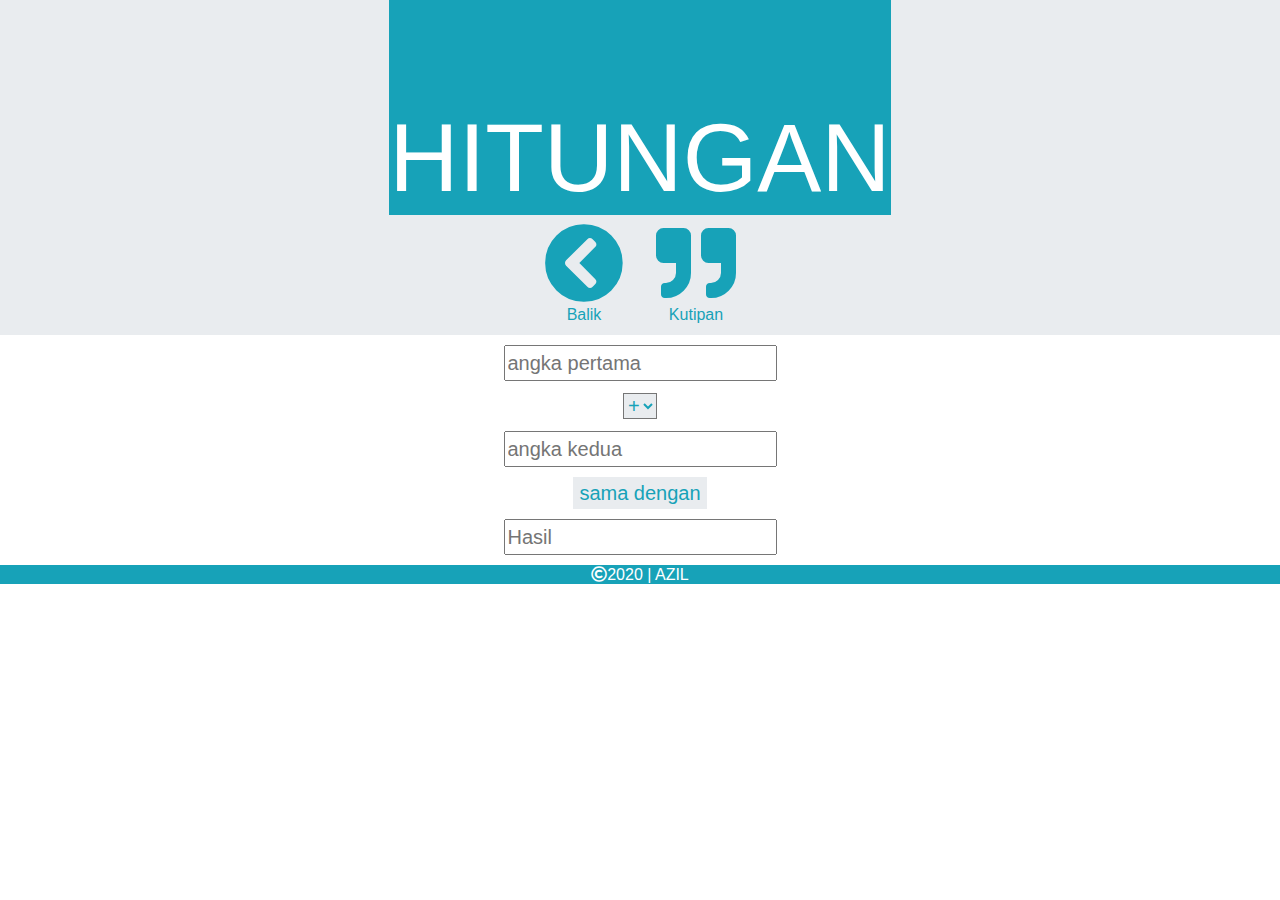
==== simpleCalculator.html @ 26cc03c9 "finish" ====
<!DOCTYPE html>
<html lang="en">

<head>
    <meta charset="UTF-8">
    <meta name="viewport" content="width=device-width, initial-scale=1.0">
    <title>Our Calculator!</title>

    <link rel="stylesheet" href="./assets/fontawesome-free-5.12.1-web/css/all.css">
    <link rel="stylesheet" href="https://stackpath.bootstrapcdn.com/bootstrap/4.4.1/css/bootstrap.min.css"
        integrity="sha384-Vkoo8x4CGsO3+Hhxv8T/Q5PaXtkKtu6ug5TOeNV6gBiFeWPGFN9MuhOf23Q9Ifjh" crossorigin="anonymous">
    <link rel="stylesheet" href="./assets/css/index.css">
</head>

<body>
    <header></header>
    <!-- header&navigation -->
    <header>
        <div class="d-flex justify-content-center">
            <h1 class="display-1">HITUNGAN</h1>
        </div>
    </header>
    <div class="container-fluid text-center">
        <div class="row row1">
            <div class="col">
                <ul class="nav justify-content-center">
                    <li class="nav-item">
                        <a class="nav-link" href="index.html"><i
                                class="fas fa-chevron-circle-left fa-5x"></i><br>Balik</a>
                    </li>
                    <li class="nav-item">
                        <a class="nav-link" href="quotes.html"><i class="fas fa-quote-right fa-5x"></i><br>Kutipan</a>
                    </li>
                </ul>
            </div>
        </div>
    </div>
    <!-- main program -->
    <main class="container-fluid text-center content">
        <div>
            <form style="font-size: 20px; margin: 10px;">
                <input type="text" id="input1" placeholder="angka pertama"></input>
            </form>
            <form style="font-size: 20px; margin: 10px;">
                <div id="operand1">
                    <select class="select" id="operand">
                        <option value="+">+</option>
                        <option value="-">-</option>
                        <option value="*">x</option>
                        <option value="/">:</option>
                    </select>
                </div>
            </form>
            <form style="font-size: 20px; margin: 10px;">
                <input type="text" id="input2" placeholder="angka kedua"></input>
            </form>
            <form style="font-size: 20px; margin: 10px;">
                <input class="select border-0" type="submit" onclick="calculation()" value="sama dengan">
            </form>
            <form style="font-size: 20px; margin: 10px;">
                <input type="text" id="result" placeholder="Hasil">
            </form>
        </div>
    </main>
    <!-- footer -->
    <footer class="text-center">
        <h6><i class="far fa-copyright"></i>2020 | AZIL</h6>
    </footer>
    <!-- script -->
    <script src="https://code.jquery.com/jquery-3.4.1.slim.min.js"
        integrity="sha384-J6qa4849blE2+poT4WnyKhv5vZF5SrPo0iEjwBvKU7imGFAV0wwj1yYfoRSJoZ+n"
        crossorigin="anonymous"></script>
    <script src="https://cdn.jsdelivr.net/npm/popper.js@1.16.0/dist/umd/popper.min.js"
        integrity="sha384-Q6E9RHvbIyZFJoft+2mJbHaEWldlvI9IOYy5n3zV9zzTtmI3UksdQRVvoxMfooAo"
        crossorigin="anonymous"></script>
    <script src="https://stackpath.bootstrapcdn.com/bootstrap/4.4.1/js/bootstrap.min.js"
        integrity="sha384-wfSDF2E50Y2D1uUdj0O3uMBJnjuUD4Ih7YwaYd1iqfktj0Uod8GCExl3Og8ifwB6"
        crossorigin="anonymous"></script>
    <!-- script content -->
    <script src="./assets/js/calculator.js"></script>
</body>

</html>
---- assets/css/index.css ----
header {
  color: white;
  background-color: #e9ecef;
}

h1 {
  background-color: #17a2b8;
  color: white;
  margin-bottom: 0px;
  padding-top: 100px;
  padding-bottom: 0px;
}

footer {
  margin-top: 5;
  background-color: #17a2b8;
}

h6 {
  background-color: #17a2b8;
  color: white;
  margin-bottom: 0px;
  padding-top: 0px;
  padding-bottom: 0px;
}

.row1 {
  background-color: #e9ecef;
}

.nav-link {
  color: #17a2b8 !important;
  background-color: #e9ecef !important;
}

.nav-link:hover {
  color: white !important;
  background-color: #17a2b8 !important;
}

#qDisplay {
  color: #1770b8;
  font-weight: bolder;
  font-size: 50px;
  font-style: italic;
  font-family: monospace, Arial, Helvetica, sans-serif, cursive;
  background-color: #ffffff;
}

#qDisplay:hover {
  color: white !important;
  background-color: #17a2b8 !important;
}

#operand {
  color: #17a2b8 !important;
  background-color: #e9ecef !important;
}

.select {
  color: #17a2b8 !important;
  background-color: #e9ecef !important;
}

.select:hover {
  color: white !important;
  background-color: #17a2b8 !important;
}

.content:hover {
  color: white !important;
  background-color: #17a2b8 !important;
}
/*# sourceMappingURL=index.css.map */
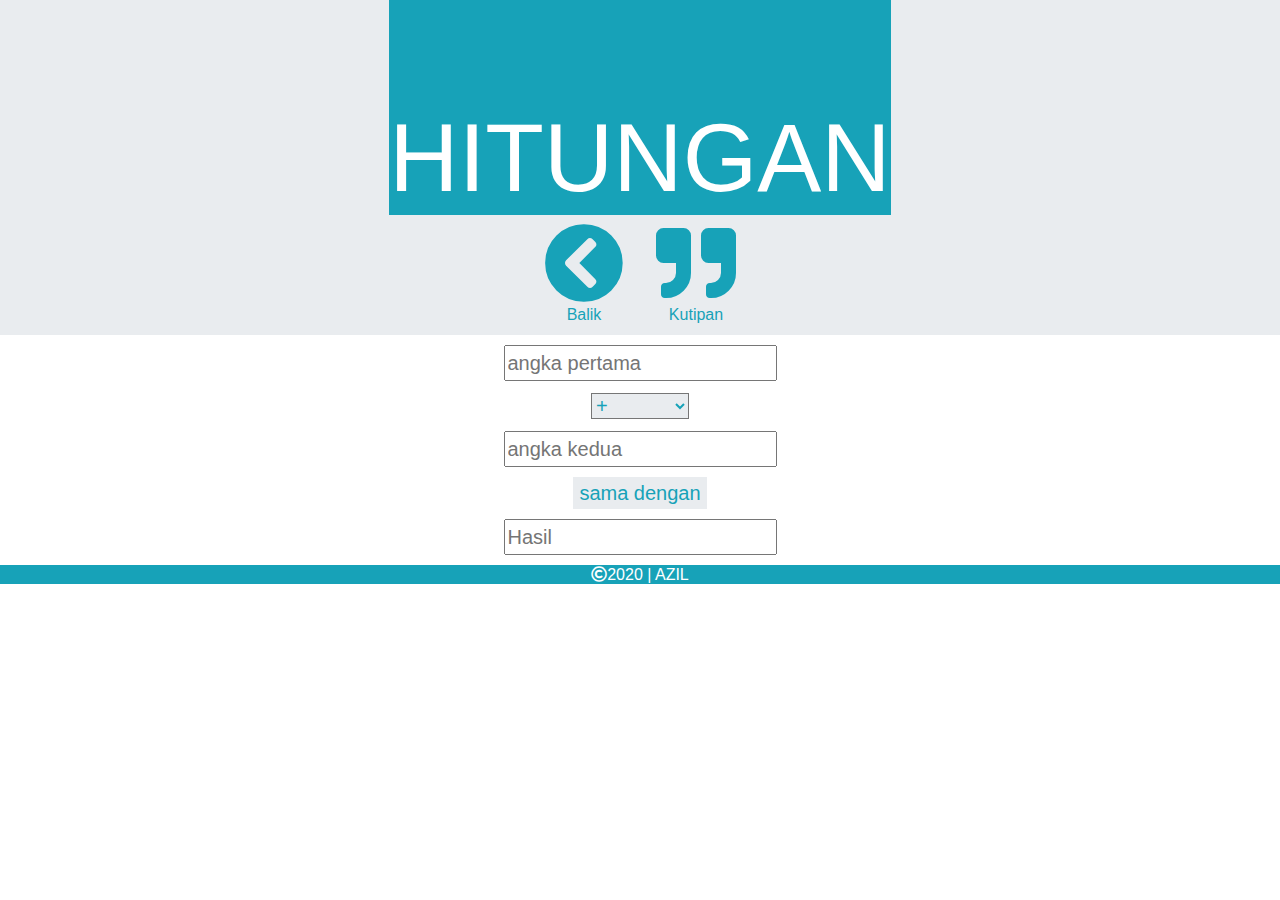
==== commit 8ebeaf40: "revisi" ====
--- a/simpleCalculator.html
+++ b/simpleCalculator.html
@@ -4,7 +4,7 @@
 <head>
     <meta charset="UTF-8">
     <meta name="viewport" content="width=device-width, initial-scale=1.0">
-    <title>Our Calculator!</title>
+    <title>HITUNGAN!</title>
 
     <link rel="stylesheet" href="./assets/fontawesome-free-5.12.1-web/css/all.css">
     <link rel="stylesheet" href="https://stackpath.bootstrapcdn.com/bootstrap/4.4.1/css/bootstrap.min.css"
@@ -48,6 +48,7 @@
                         <option value="-">-</option>
                         <option value="*">x</option>
                         <option value="/">:</option>
+                        <option value="%">modulus</option>
                     </select>
                 </div>
             </form>
@@ -55,7 +56,7 @@
                 <input type="text" id="input2" placeholder="angka kedua"></input>
             </form>
             <form style="font-size: 20px; margin: 10px;">
-                <input class="select border-0" type="submit" onclick="calculation()" value="sama dengan">
+                <input class="select border-0" type="button" onclick="calculation()" value="sama dengan">
             </form>
             <form style="font-size: 20px; margin: 10px;">
                 <input type="text" id="result" placeholder="Hasil">
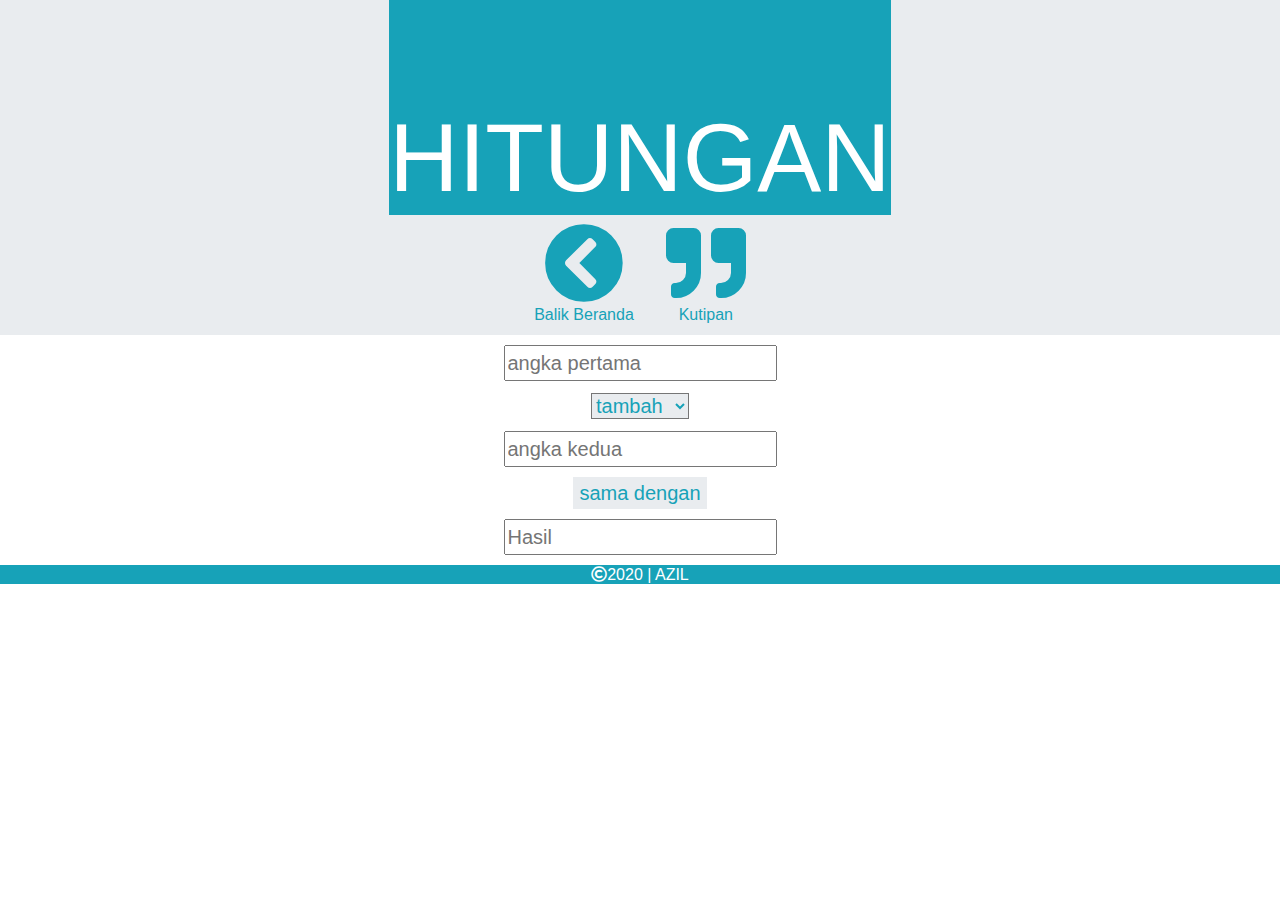
==== commit 67d1c567: "revisi2" ====
--- a/simpleCalculator.html
+++ b/simpleCalculator.html
@@ -26,7 +26,7 @@
                 <ul class="nav justify-content-center">
                     <li class="nav-item">
                         <a class="nav-link" href="index.html"><i
-                                class="fas fa-chevron-circle-left fa-5x"></i><br>Balik</a>
+                                class="fas fa-chevron-circle-left fa-5x"></i><br>Balik Beranda</a>
                     </li>
                     <li class="nav-item">
                         <a class="nav-link" href="quotes.html"><i class="fas fa-quote-right fa-5x"></i><br>Kutipan</a>
@@ -44,10 +44,10 @@
             <form style="font-size: 20px; margin: 10px;">
                 <div id="operand1">
                     <select class="select" id="operand">
-                        <option value="+">+</option>
-                        <option value="-">-</option>
-                        <option value="*">x</option>
-                        <option value="/">:</option>
+                        <option value="+">tambah</option>
+                        <option value="-">kurang</option>
+                        <option value="*">kali</option>
+                        <option value="/">bagi</option>
                         <option value="%">modulus</option>
                     </select>
                 </div>
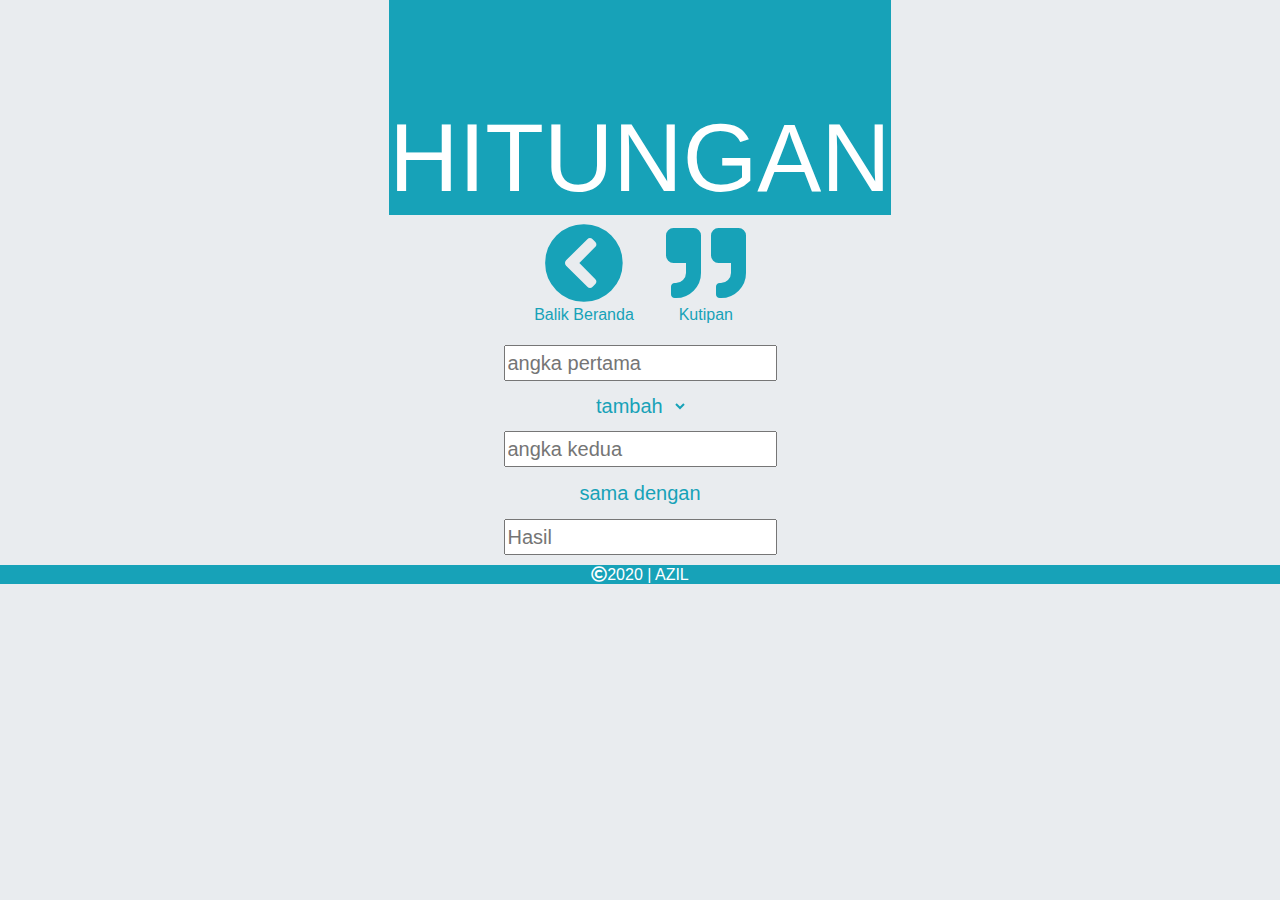
==== commit 29600f8b: "final revisi" ====
--- a/simpleCalculator.html
+++ b/simpleCalculator.html
@@ -43,7 +43,7 @@
             </form>
             <form style="font-size: 20px; margin: 10px;">
                 <div id="operand1">
-                    <select class="select" id="operand">
+                    <select class="select border-0" id="operand">
                         <option value="+">tambah</option>
                         <option value="-">kurang</option>
                         <option value="*">kali</option>
--- a/assets/css/index.css
+++ b/assets/css/index.css
@@ -1,3 +1,7 @@
+html, body {
+  background-color: #e9ecef !important;
+}
+
 header {
   color: white;
   background-color: #e9ecef;
@@ -39,17 +43,17 @@
 }
 
 #qDisplay {
-  color: #1770b8;
+  color: white;
+  background-color: #17a2b8;
   font-weight: bolder;
   font-size: 50px;
   font-style: italic;
   font-family: monospace, Arial, Helvetica, sans-serif, cursive;
-  background-color: #ffffff;
 }
 
 #qDisplay:hover {
-  color: white !important;
-  background-color: #17a2b8 !important;
+  color: white;
+  background-color: #f17575;
 }
 
 #operand {
@@ -69,6 +73,6 @@
 
 .content:hover {
   color: white !important;
-  background-color: #17a2b8 !important;
+  background-color: #f17575 !important;
 }
 /*# sourceMappingURL=index.css.map */